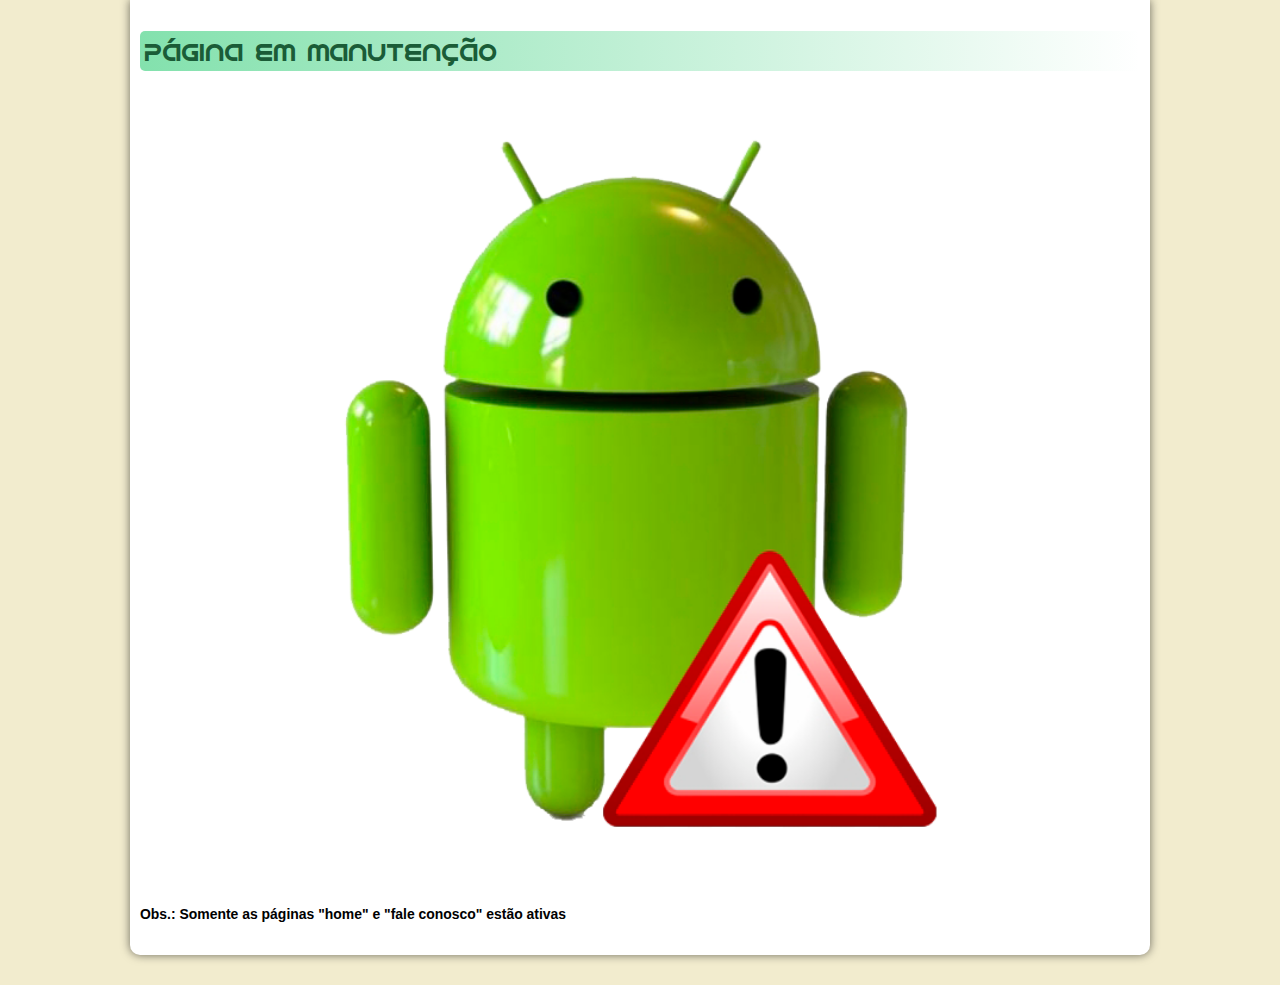
==== curiosidades.html @ 3baa9c8d "Site_completo" ====
<!DOCTYPE html>
<html lang="pt-br">
<head>
    <meta charset="UTF-8">
    <meta http-equiv="X-UA-Compatible" content="IE=edge">
    <meta name="viewport" content="width=device-width, initial-scale=1.0">
    <title>curiosidades</title>
    <link rel="stylesheet" href="estilo/style.css">
    <link rel="shortcut icon" href="imagens/favicon.ico" type="image/x-icon">
</head>
<body>

    <main>
        <h2>Página em manutenção</h2>
        <img src="imagens/android error.png" alt="">
        <h5>Obs.: Somente as páginas "home" e "fale conosco" estão ativas</h5>
    </main>
</body>
</html>
---- estilo/style.css ----
/*configurações gerais*/
@charset "UTF-8";
@import url('https://fonts.googleapis.com/css2?family=Source+Sans+Pro:ital,wght@0,200;0,300;0,400;0,600;0,700;0,900;1,200;1,300;1,400;1,600;1,700&family=Work+Sans:ital,wght@0,300;0,400;0,600;0,700;1,300;1,400;1,500;1,600;1,700&display=swap');
@import url('https://fonts.googleapis.com/css2?family=Bebas+Neue&family=Source+Sans+Pro:ital,wght@0,200;0,300;0,400;0,600;0,700;0,900;1,200;1,300;1,400;1,600;1,700&display=swap');

@font-face {
    font-family:'idroid';
    src: url(../fontes/idroid.otf.otf) format('opentype');
    font-weight: normal;
    font-style: normal;
}
html{
    font-size: calc(60% + 0.8vmin);
}
/*Cores do projeto
    #c5ebd6
    #83e1ad
    #3ddc84
    #2fa866
    #1a5c37
    #f2ecce
*/
:root{
   
    --cor0: #f2ecce;
    --cor1: #c5ebd6;
    --cor2: #83e1ad;
    --cor3: #3ddc84;
    --cor4: #2fa866;
    --cor5: #1a5c37;
    --cor6: #063d1e;

    --fonte-padrao: Arial, Verdana, sans-serif;
    --fonte-destaque: 'Bebas Neue', cursive;
    --fonte-android: 'idroid', cursive;
    
}
/*Configuração pag. principal*/
body{
    font-family: var(--fonte-padrao);   
    background-color: var(--cor0);
    margin: 0px auto;
}

a.externo::after{
    content: '\00A0\1F517';
}

a.externoA::after{
    content: '\00A0\1F517';    

}
a.externoA{
    background-color: var(--cor2);
}

header{
    background-image: linear-gradient(to top, var(--cor5), var(--cor2) );
    margin: 0px;    
}

header h1#top{
    font-family: var(--fonte-destaque);
    color: white;
    margin-top: 0px;
    margin-bottom: 2px;
    text-align: center;
    padding-top: 10px;
    font-size: 3em;    
    text-shadow: 2px 2px 0 rgba(0, 0, 0, 0.237);
}

header>p{
    color: white;
    height: 50px;
    width: 458px;
    margin: auto;
    text-align: center;
    padding-left: 10px;
    padding-right: 10px;
    text-shadow: 2px 7px 7px rgba(0, 0, 0, 0.237);
    
    
}
nav{
    text-decoration: none;
    text-align: center;
    padding-top: 5px;
    padding-bottom: 3px;   
    background-color: var(--cor5);
    box-shadow: 2px 2px 0px rgba(0, 0, 0, 0.39);
}
nav>a{
    text-decoration: none;
    color: var(--cor1);
    margin-right: 15px;
    font-weight: bold;
    padding-top: 5px;
    padding-bottom: 3px;
    border-radius: 3px 3px 0px 0px;
    transition-duration: .5s;
}
nav>a:hover{
    color: var(--cor5);
    background-color: var(--cor3);
}

main{
    background-color: white;
    max-width: 1000px;
    min-width: 300px;
    margin: auto;
    margin-bottom: 30px;
    padding: 10px;
    box-shadow: 0px 0px 10px rgba(0, 0, 0, 0.559);
    border-radius: 0px 0px 10px 10px;
}

main img{
    width: 100%;
}

main img.pequena{
    max-width: 350px;
    display: block;
    margin: auto;
} 
main h1{
    font-family: var(--fonte-android);
    color: var(--cor5);
    font-size: 1.8em;
    font-weight: normal;
}

main h2{
    font-family: var(--fonte-android);
    color: var(--cor5);
    font-weight: normal;
    background-image: linear-gradient(to right, var(--cor2), transparent);
    padding: 5px;
    border-radius: 5px 0px 0px 5px;
}


main p{
    text-align: justify;
    text-indent: 30px;
    line-height: 2em;
}

main strong{
    color: var(--cor5);
   
}

main a{
    text-decoration: none;
    background-color: var(--cor1);
    color: var(--cor4);
    padding: 2px;
    border-radius: 5px;
}

main a:hover{
    color: var(--cor2);
    text-decoration: underline;
}

span{
    text-align: justify;
    text-indent: 20px;
}

div#video{
    /*padding: 15px 20px;*/
    padding-bottom: 58%;
    background-color: var(--cor5);
    margin: 0px -10px 30px;
   
   position: relative;
}
div#video > iframe{
    position: absolute;
    top: 5%;
    left: 5%;
    width: 90%;
    height: 90%;
}

h3{
    background-color: var(--cor4);
    color: white;
    padding: 8px;
    border-radius: 10px 10px 0 0;
    margin-bottom: 0px;
    margin-top: 0px;
    box-shadow: 1px 1px 1px rgba(0, 0, 0, 0.395);
}

aside{
    background-color: var(--cor1);
    padding: 8px;
    border-radius: 0px 0px 10px 10px;
    box-shadow: 1px 1px 1px rgba(0, 0, 0, 0.395);
}

aside >ul{
    list-style-type: '\2714\00A0\00A0';
    list-style-position: inside;
    columns: 2;
}


footer{
    background-color: var(--cor5);
    color: white;
    text-align: center;

}
footer>a{
    padding: 5px;
    color:var(--cor4);
    text-decoration: none;
}
footer a:hover{
    text-decoration: underline;
    color: white;
}

/*Configuração pag. fale conosco*/
.box{
    padding-top: 20px;
}

fieldset{
    border: 3px solid var(--cor4);
    border-radius: 6px;
}
legend{
    border: 1px solid var(--cor4);
    padding: 6px;
    background-color: var(--cor4);
    color: var(--cor0);
    font-weight: normal;
    font-size: 1.6em;
    border-radius: 6px 0px;
    font-family: var(--fonte-android);
}
.inputBox{
    position: relative;
}
.inputUser{
    background: none;
    border: none;
    border-bottom: 1px solid var(--cor3);
    outline: none;
    width: 50%;
    font-size: 15px;       
    
}
.inputUser2{
    border: none;   
    background-color: var(--cor0); 
    border-radius: 5px;
    padding: 5px; 
    font-size: 1.2em;
    outline: none;
    box-shadow: 1px 1px 2px rgba(0, 0, 0, 0.183);   
       
}
.inputLabel{
    font-family: var(--fonte-destaque);
    font-size: 1em;
    font-weight: lighter;
    color: var(--cor5);
    padding-bottom: 5px;
}
.inputLabel:hover{
    /*position: absolute;*/    
    background-color: var(--cor0); 
    border-radius: 5px;
    padding: 5px; 
    font-size: 1.1em;  
}

#estado{
    border: none;   
    background-color: var(--cor0); 
    border-radius: 5px;
    padding: 5px; 
    font-size: 1em;
    outline: none;
    box-shadow: 1px 1px 2px rgba(0, 0, 0, 0.183);    
}
#submit{
    background-image: linear-gradient(to right, var(--cor4), var(--cor2) );
    color: white;
    padding: 2px 5px;
    font-size: 1.1em;
    font-weight: bolder;
    text-shadow: 1px 1px 1px rgba(0, 0, 0, 0.532);
    border-radius: 5px 0px;
    margin-bottom: 20px;

}
#textarea{
    margin-bottom: 10px;
    border: 2px solid var(--cor3);
    width: 50%;
}

.voltar{
    font-size: 1.3em;
    font-family: var(--fonte-destaque);
    background-image: linear-gradient(to right, var(--cor4), var(--cor2) );
    color: var(--cor0);
    padding: 3px 10px;
    margin-left: 50%;
    text-shadow: 1px 1px 1px rgba(0, 0, 0, 0.532);
}
/*.inputUser:hover ~ .inputLabel{
    background-color: var(--cor0);
}*/
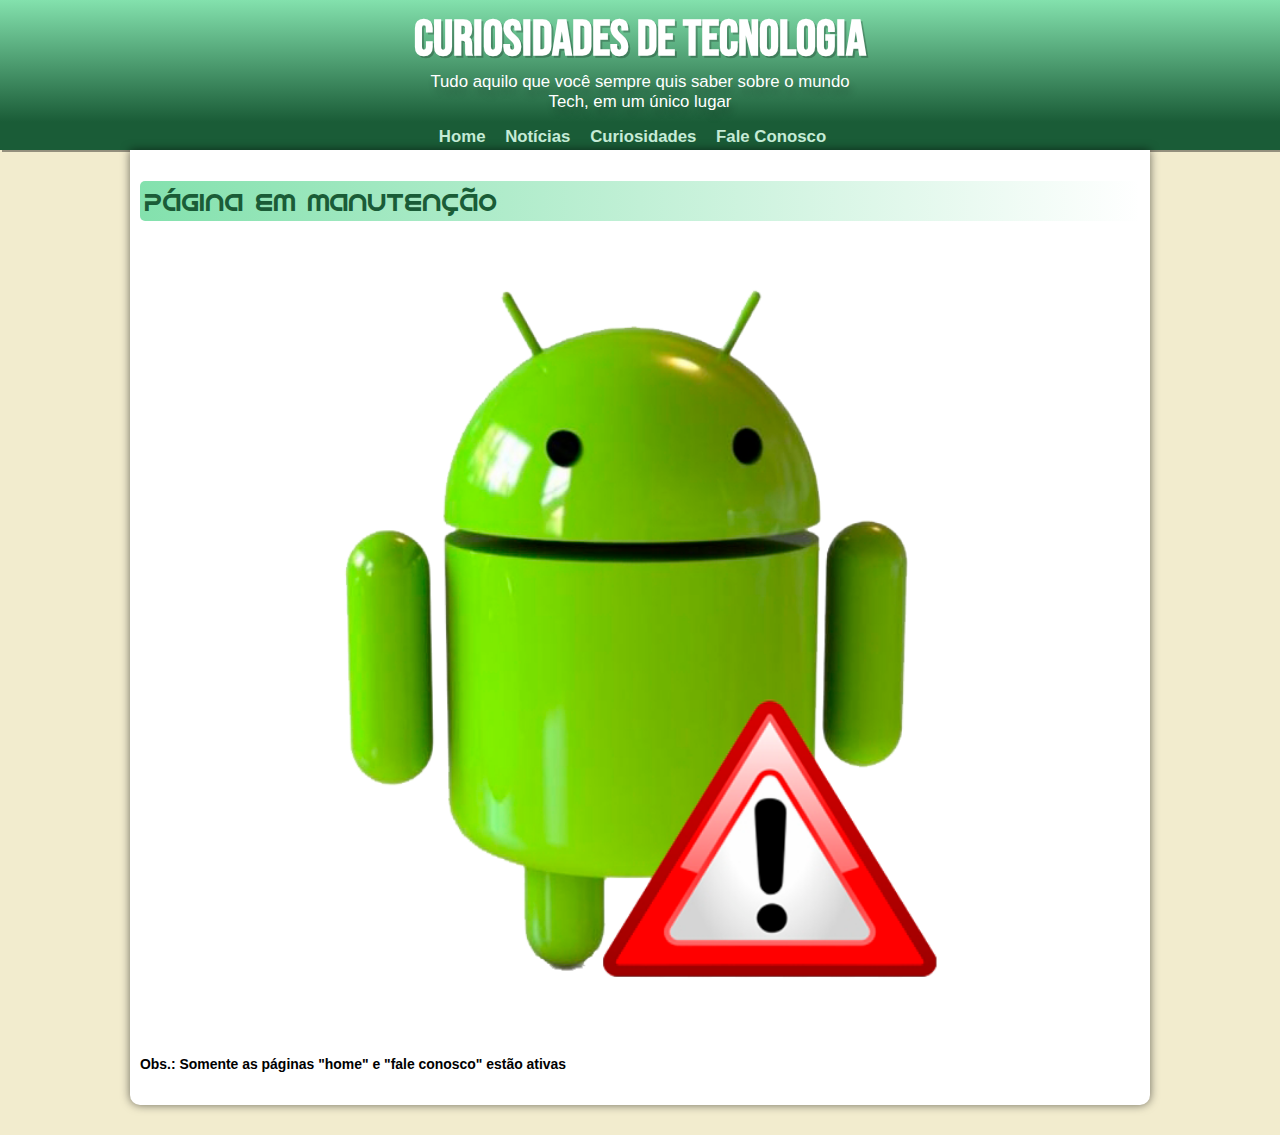
==== commit a418c152: "Site_completo2" ====
--- a/curiosidades.html
+++ b/curiosidades.html
@@ -9,7 +9,18 @@
     <link rel="shortcut icon" href="imagens/favicon.ico" type="image/x-icon">
 </head>
 <body>
-
+    <header>
+        <h1 id="top">CURIOSIDADES DE TECNOLOGIA</h1>
+        <p>Tudo aquilo que você sempre quis saber sobre o mundo Tech, em um único lugar
+        </p>
+        
+    </header>
+    <nav>
+        <a href="#">Home</a>
+        <a href="noticias.html">Notícias</a>
+        <a href="curiosidades.html">Curiosidades</a>
+        <a href="faleconosco.html">Fale Conosco</a>            
+    </nav>
     <main>
         <h2>Página em manutenção</h2>
         <img src="imagens/android error.png" alt="">
